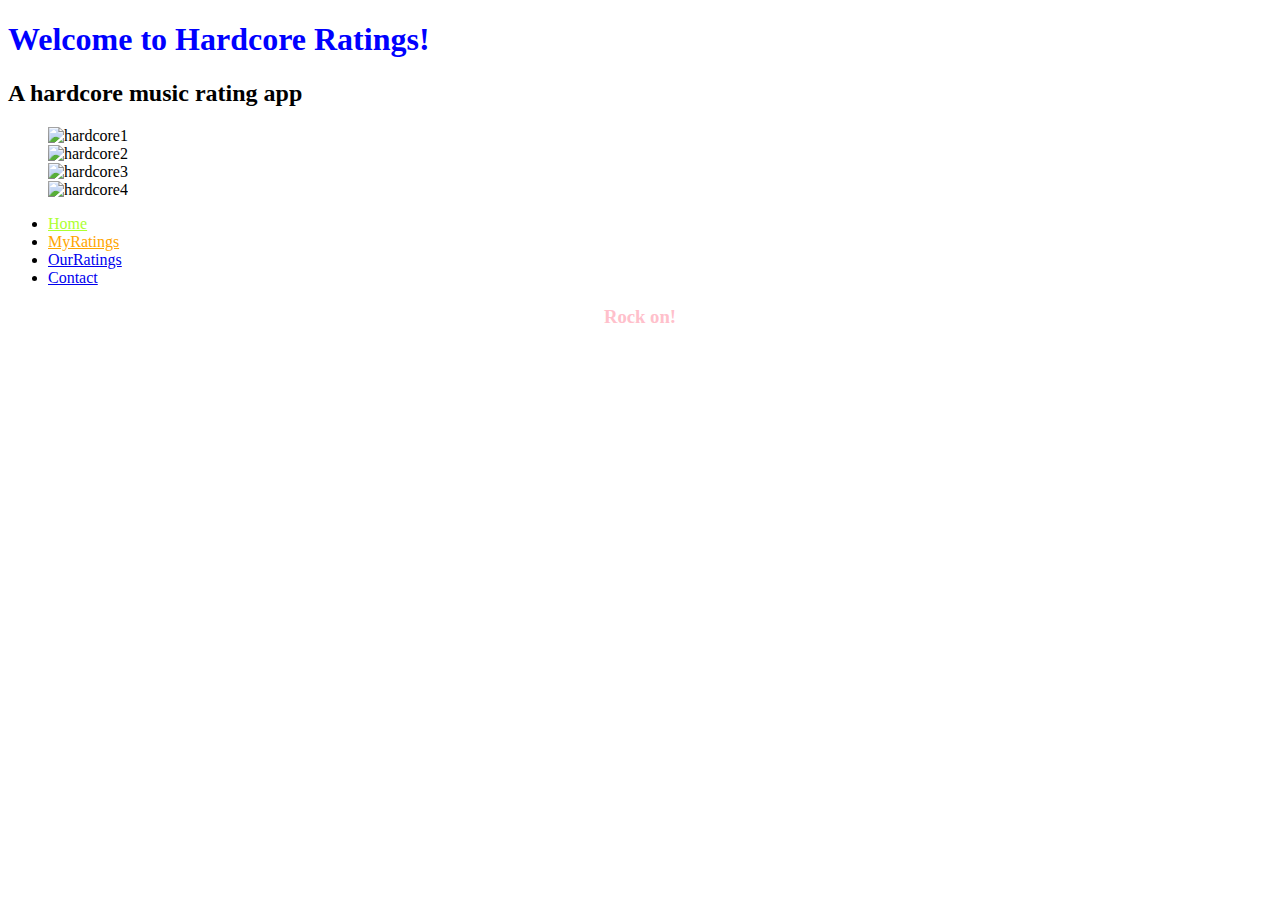
==== index.html @ dd76fd92 "css stuff realissue #4" ====
<!DOCTYPE html>
<html lang="en">
<link rel="stylesheet" type="text/css" href="styles.css">

<body>
  <h1>Welcome to Hardcore Ratings!<h1> 
  <h2> A hardcore music rating app</h2> 


<div class="flexcontainer">
  <!-- heading text -->
  <ul class="image-gallery"<li>
      <img src="https://1.bp.blogspot.com/-EMTWP_kpIJM/T5F5yray_EI/AAAAAAAAAG4/ZcrxycklTCk/s320/hardcore.jpg" alt="hardcore1" 
      style="width:200px;height:200px;"/>
      <div class="overlay"><span></span></div>

    <img src="https://rvamag.com/wp-content/uploads/2018/03/CBL_StrikeAnywhere_Nov2002-AlleyKatz_72dpi.jpg" alt="hardcore2" 
    style="width:200px;height:200px;"/>
    <div class="overlay"><span></span></div>
 
    <img src="https://musicindustryhowtoimages.s3.amazonaws.com/wp-content/uploads/2022/10/11160636/What-Is-Hardcore-Music-With-7-Top-Examples-History-.jpg" alt="hardcore3" 
    style="width:200px;height:200px;"/>
    <div class="overlay"><span></span></div>

    <img src="https://i.pinimg.com/736x/a7/e0/c8/a7e0c84f05b87ccf7ddef7a5ecb44d54--hardcore-bands-hardcore-music.jpg" alt="hardcore4" 
    style="width:200px;height:200px;"/>
    <div class="overlay"><span></span></div>
 
  </li>
    <!-- other items here -->
  </ul>
</div>
   

  <!-- Setting the Nav Bar -->
      <nav>
        <ul>
          <li><a class="link1" href="./" id="active" alt="Home page Link">Home</a></li>
          <li><a class="link2" href="#" alt="Projects page Link">MyRatings</a></li>
          <li><a class="link3" href="#" alt="Resume page Link">OurRatings</a></li>
          <li><a class="link4" href="#" alt="Contact page Link">Contact</a></li>
        </ul>
      </nav>
  
<head>
  <meta charset="utf-8" />
  <meta name="viewport" content="width=device-width, initial-scale=1.0" />
  <meta name="description"
    content="An innovative music rating app where all users can come together to add songs and rate them to their liking." />

  <title>MuRateMe: A Music Rating App</title>

</head>

<h3> Rock on! </h3>

</body>

</html>
---- styles.css ----
h1 {
  color: blue;
}

h3 {
  text-align: center;
  color: pink;
}


.flexcontainer {
  flex-direction: column;
}


.link1 {
  color: greenyellow;
}
.link2 {
  color: orange;
}
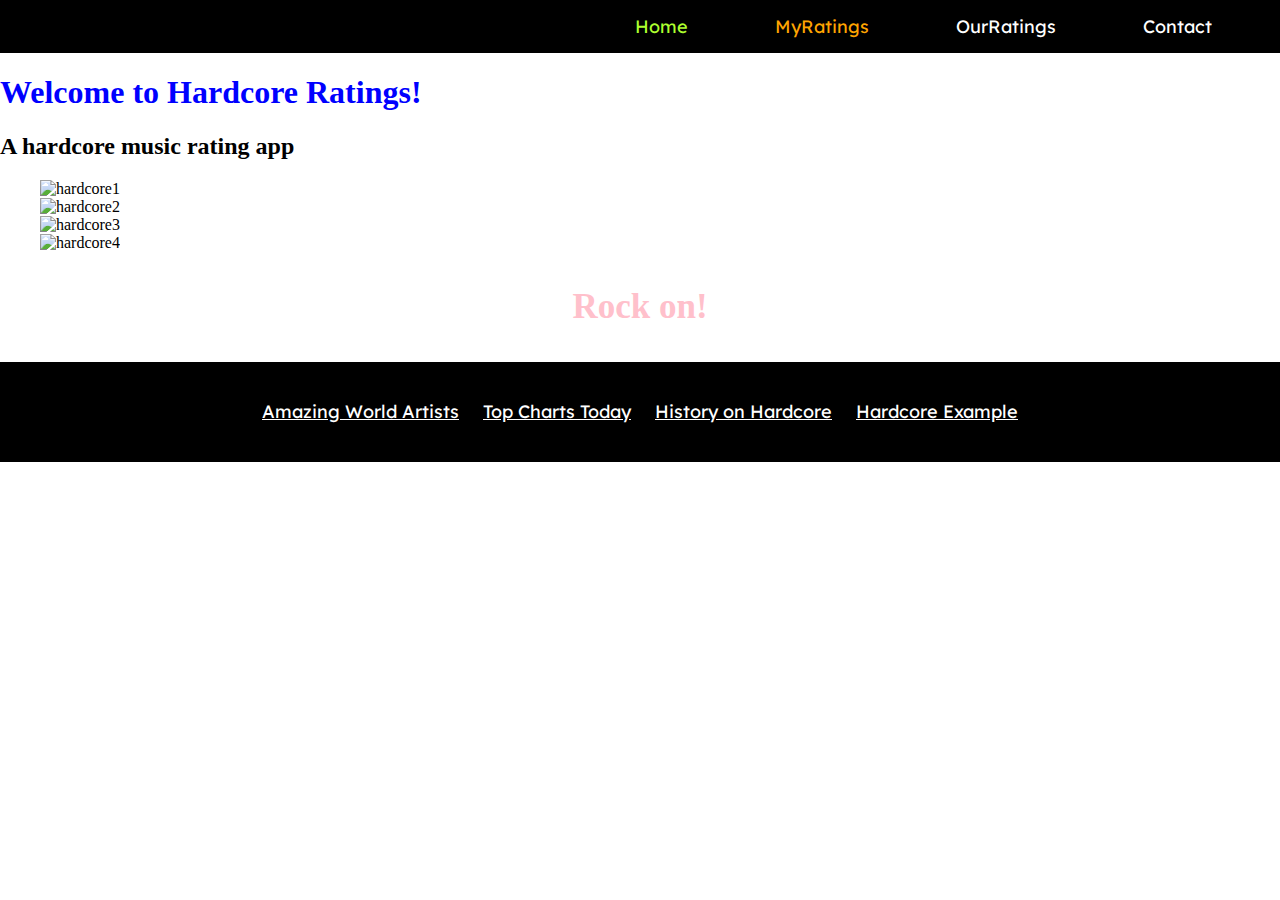
==== commit 042b3b6a: "moved and added onto css" ====
--- a/index.html
+++ b/index.html
@@ -2,58 +2,71 @@
 <html lang="en">
 <link rel="stylesheet" type="text/css" href="styles.css">
 
-<body>
-  <h1>Welcome to Hardcore Ratings!<h1> 
-  <h2> A hardcore music rating app</h2> 
-
-
-<div class="flexcontainer">
-  <!-- heading text -->
-  <ul class="image-gallery"<li>
-      <img src="https://1.bp.blogspot.com/-EMTWP_kpIJM/T5F5yray_EI/AAAAAAAAAG4/ZcrxycklTCk/s320/hardcore.jpg" alt="hardcore1" 
-      style="width:200px;height:200px;"/>
-      <div class="overlay"><span></span></div>
-
-    <img src="https://rvamag.com/wp-content/uploads/2018/03/CBL_StrikeAnywhere_Nov2002-AlleyKatz_72dpi.jpg" alt="hardcore2" 
-    style="width:200px;height:200px;"/>
-    <div class="overlay"><span></span></div>
- 
-    <img src="https://musicindustryhowtoimages.s3.amazonaws.com/wp-content/uploads/2022/10/11160636/What-Is-Hardcore-Music-With-7-Top-Examples-History-.jpg" alt="hardcore3" 
-    style="width:200px;height:200px;"/>
-    <div class="overlay"><span></span></div>
-
-    <img src="https://i.pinimg.com/736x/a7/e0/c8/a7e0c84f05b87ccf7ddef7a5ecb44d54--hardcore-bands-hardcore-music.jpg" alt="hardcore4" 
-    style="width:200px;height:200px;"/>
-    <div class="overlay"><span></span></div>
- 
-  </li>
-    <!-- other items here -->
-  </ul>
-</div>
-   
-
-  <!-- Setting the Nav Bar -->
-      <nav>
-        <ul>
-          <li><a class="link1" href="./" id="active" alt="Home page Link">Home</a></li>
-          <li><a class="link2" href="#" alt="Projects page Link">MyRatings</a></li>
-          <li><a class="link3" href="#" alt="Resume page Link">OurRatings</a></li>
-          <li><a class="link4" href="#" alt="Contact page Link">Contact</a></li>
-        </ul>
-      </nav>
-  
 <head>
   <meta charset="utf-8" />
   <meta name="viewport" content="width=device-width, initial-scale=1.0" />
   <meta name="description"
     content="An innovative music rating app where all users can come together to add songs and rate them to their liking." />
+  <link href="https://fonts.googleapis.com/css2?family=Lexend:wght@300&amp;display=swap" rel="stylesheet" />
 
   <title>MuRateMe: A Music Rating App</title>
 
 </head>
 
-<h3> Rock on! </h3>
+<body>
+
+  <!-- Setting the Nav Bar -->
+  <nav>
+    <ul>
+      <li><a class="link link1" href="./" id="active" alt="Home page Link">Home</a></li>
+      <li><a class="link link2" href="#" alt="Projects page Link">MyRatings</a></li>
+      <li><a class="link link3" href="#" alt="Resume page Link">OurRatings</a></li>
+      <li><a class="link link4" href="#" alt="Contact page Link">Contact</a></li>
+    </ul>
+  </nav>
+
+  <h1>Welcome to Hardcore Ratings!<h1>
+      <h2> A hardcore music rating app</h2>
+
+
+      <div class="flexcontainer">
+        <!-- heading text -->
+        <ul class="image-gallery" <li>
+          <img src="https://1.bp.blogspot.com/-EMTWP_kpIJM/T5F5yray_EI/AAAAAAAAAG4/ZcrxycklTCk/s320/hardcore.jpg"
+            alt="hardcore1" style="width:200px;height:200px;" />
+          <div class="overlay"><span></span></div>
+
+          <img src="https://rvamag.com/wp-content/uploads/2018/03/CBL_StrikeAnywhere_Nov2002-AlleyKatz_72dpi.jpg"
+            alt="hardcore2" style="width:200px;height:200px;" />
+          <div class="overlay"><span></span></div>
+
+          <img
+            src="https://musicindustryhowtoimages.s3.amazonaws.com/wp-content/uploads/2022/10/11160636/What-Is-Hardcore-Music-With-7-Top-Examples-History-.jpg"
+            alt="hardcore3" style="width:200px;height:200px;" />
+          <div class="overlay"><span></span></div>
+
+          <img
+            src="https://i.pinimg.com/736x/a7/e0/c8/a7e0c84f05b87ccf7ddef7a5ecb44d54--hardcore-bands-hardcore-music.jpg"
+            alt="hardcore4" style="width:200px;height:200px;" />
+          <div class="overlay"><span></span></div>
+
+          </li>
+          <!-- other items here -->
+        </ul>
+      </div>
+
+
+      <h3 id="Title-cont"> Rock on! </h3>
+
+      <div id="info-cont">
+        <div id="info">
+          <a href="https://www.last.fm/tag/hardcore/artists">Amazing World Artists</a>
+          <a href="https://www.billboard.com/charts/hot-100/">Top Charts Today</a>
+          <a href="https://en.wikipedia.org/wiki/Hardcore_punk">History on Hardcore</a>
+          <a href="https://pianity.com/tag/hardcore">Hardcore Example</a>
+        </div>
+      </div>
 
 </body>
 
-</html>
+</html>--- a/styles.css
+++ b/styles.css
@@ -1,3 +1,45 @@
+body,
+html {
+  height: 100%;
+  margin: 0;
+  overflow-x: hidden;
+}
+
+
+nav {
+  padding: 0px;
+  overflow: hidden;
+  width: 100%;
+  background-color: black;
+}
+
+nav ul {
+  margin: 0px;
+  list-style-type: none;
+  overflow: hidden;
+  background-color: transparent;
+  text-align: right;
+  width: 100%;
+  padding-inline-start: 0px
+}
+
+nav li {
+  display: inline-block;
+  padding: 15px;
+  font-size: 18px;
+  margin-inline-end: 53px;
+}
+
+.link {
+  color: white;
+  text-decoration: none;
+  text-align: center;
+  font-family: 'Lexend', 'Cormorant Garamond', serif;
+  font-size: 18px;
+}
+
+
+
 
 h1 {
   color: blue;
@@ -9,14 +51,43 @@
 }
 
 
+
 .flexcontainer {
   flex-direction: column;
+
 }
 
 
 .link1 {
   color: greenyellow;
 }
+
 .link2 {
   color: orange;
+}
+
+#info-cont {
+  display: flex;
+  height: 100px;
+  width: 100%;
+  text-align: center;
+  background-color: black;
+  position: relative;
+  justify-content: center;
+  align-items: center;
+  flex-wrap: wrap;
+}
+
+#Title-cont {
+  font-size: 35px;
+
+}
+
+
+#info-cont a {
+  color: white;
+  text-decoration: underline;
+  padding: 10px;
+  font-family: 'Lexend', 'Cormorant Garamond', serif;
+  font-size: 18px;
 }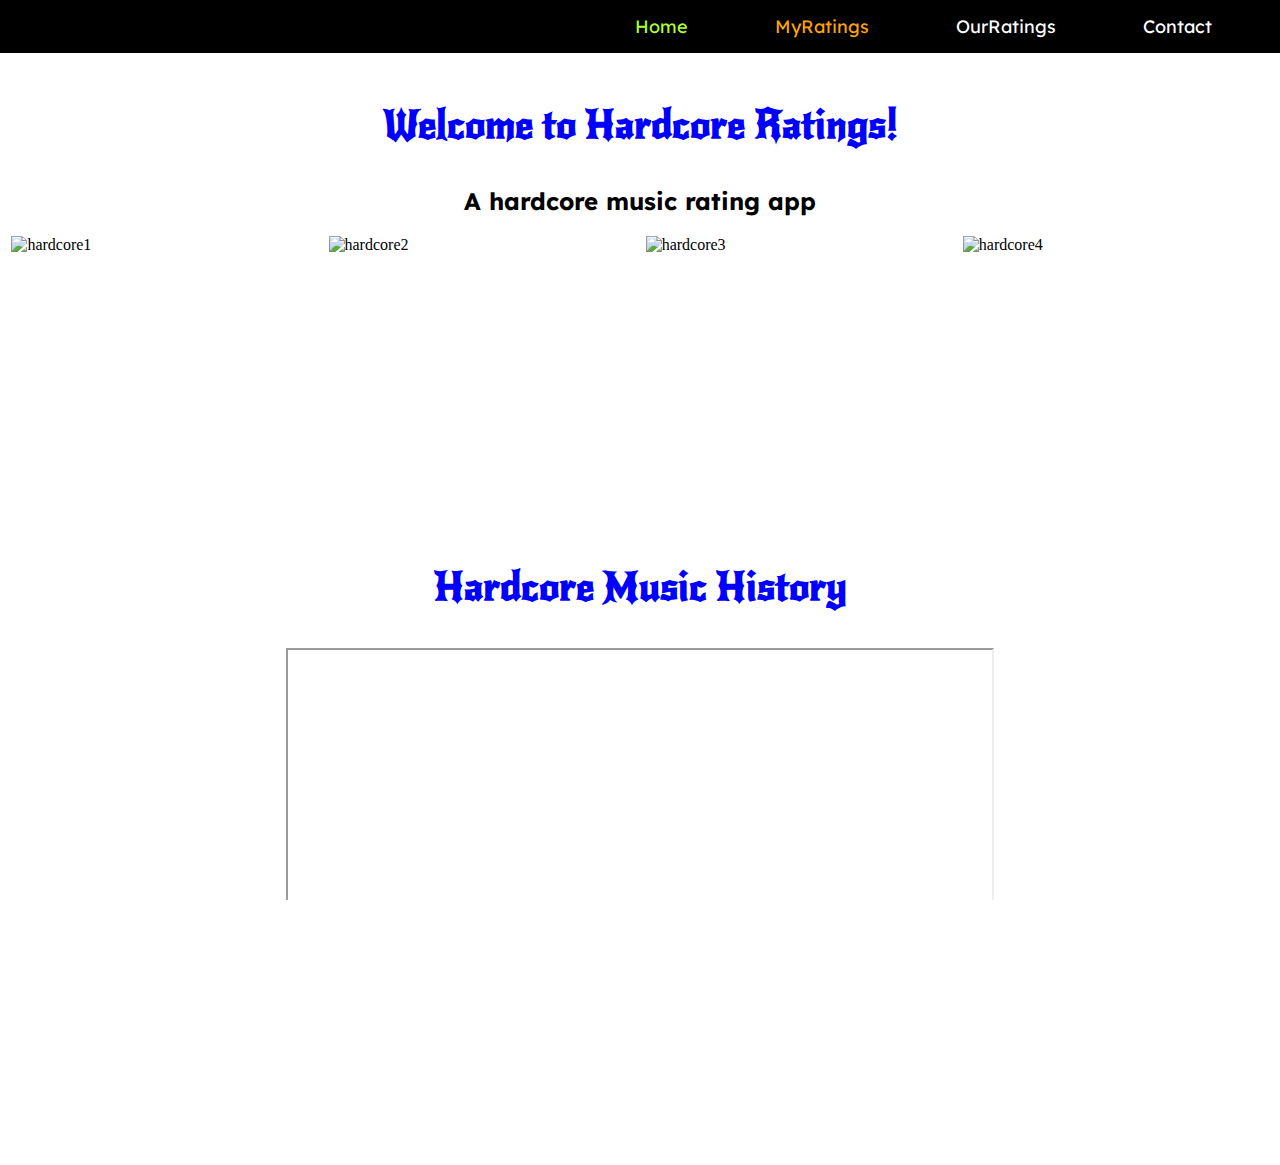
==== commit e6207bfa: "fixed CSS and added iframe (Issue #3)" ====
--- a/index.html
+++ b/index.html
@@ -7,6 +7,9 @@
   <meta name="viewport" content="width=device-width, initial-scale=1.0" />
   <meta name="description"
     content="An innovative music rating app where all users can come together to add songs and rate them to their liking." />
+  <link rel="preconnect" href="https://fonts.googleapis.com">
+  <link rel="preconnect" href="https://fonts.gstatic.com" crossorigin>
+  <link href="https://fonts.googleapis.com/css2?family=New+Rocker&display=swap" rel="stylesheet">
   <link href="https://fonts.googleapis.com/css2?family=Lexend:wght@300&amp;display=swap" rel="stylesheet" />
 
   <title>MuRateMe: A Music Rating App</title>
@@ -25,47 +28,45 @@
     </ul>
   </nav>
 
-  <h1>Welcome to Hardcore Ratings!<h1>
-      <h2> A hardcore music rating app</h2>
+  <h1>Welcome to Hardcore Ratings!</h1>
+  <h2> A hardcore music rating app</h2>
 
 
-      <div class="flexcontainer">
-        <!-- heading text -->
-        <ul class="image-gallery" <li>
-          <img src="https://1.bp.blogspot.com/-EMTWP_kpIJM/T5F5yray_EI/AAAAAAAAAG4/ZcrxycklTCk/s320/hardcore.jpg"
-            alt="hardcore1" style="width:200px;height:200px;" />
-          <div class="overlay"><span></span></div>
+  <div class="flexcontainer">
+    <!-- heading text -->
+    <img src="https://1.bp.blogspot.com/-EMTWP_kpIJM/T5F5yray_EI/AAAAAAAAAG4/ZcrxycklTCk/s320/hardcore.jpg"
+      alt="hardcore1" />
+    <div class="overlay"><span></span></div>
 
-          <img src="https://rvamag.com/wp-content/uploads/2018/03/CBL_StrikeAnywhere_Nov2002-AlleyKatz_72dpi.jpg"
-            alt="hardcore2" style="width:200px;height:200px;" />
-          <div class="overlay"><span></span></div>
+    <img src="https://rvamag.com/wp-content/uploads/2018/03/CBL_StrikeAnywhere_Nov2002-AlleyKatz_72dpi.jpg"
+      alt="hardcore2" />
+    <div class="overlay"><span></span></div>
 
-          <img
-            src="https://musicindustryhowtoimages.s3.amazonaws.com/wp-content/uploads/2022/10/11160636/What-Is-Hardcore-Music-With-7-Top-Examples-History-.jpg"
-            alt="hardcore3" style="width:200px;height:200px;" />
-          <div class="overlay"><span></span></div>
+    <img
+      src="https://musicindustryhowtoimages.s3.amazonaws.com/wp-content/uploads/2022/10/11160636/What-Is-Hardcore-Music-With-7-Top-Examples-History-.jpg"
+      alt="hardcore3" />
+    <div class="overlay"><span></span></div>
 
-          <img
-            src="https://i.pinimg.com/736x/a7/e0/c8/a7e0c84f05b87ccf7ddef7a5ecb44d54--hardcore-bands-hardcore-music.jpg"
-            alt="hardcore4" style="width:200px;height:200px;" />
-          <div class="overlay"><span></span></div>
+    <img src="https://i.pinimg.com/736x/a7/e0/c8/a7e0c84f05b87ccf7ddef7a5ecb44d54--hardcore-bands-hardcore-music.jpg"
+      alt="hardcore4" />
+    <div class="overlay"><span></span></div>
+  </div>
 
-          </li>
-          <!-- other items here -->
-        </ul>
-      </div>
+  <h1>Hardcore Music History</h1>
+  <!-- ADD IFRAME -->
+  <iframe src="https://www.musicindustryhowto.com/what-is-hardcore-music/" name="HardCoreAd"></iframe>
 
 
-      <h3 id="Title-cont"> Rock on! </h3>
+  <h3 id="Title-cont"> Rock on! </h3>
 
-      <div id="info-cont">
-        <div id="info">
-          <a href="https://www.last.fm/tag/hardcore/artists">Amazing World Artists</a>
-          <a href="https://www.billboard.com/charts/hot-100/">Top Charts Today</a>
-          <a href="https://en.wikipedia.org/wiki/Hardcore_punk">History on Hardcore</a>
-          <a href="https://pianity.com/tag/hardcore">Hardcore Example</a>
-        </div>
-      </div>
+  <div id="info-cont">
+    <div id="info">
+      <a href="https://www.last.fm/tag/hardcore/artists">Amazing World Artists</a>
+      <a href="https://www.billboard.com/charts/hot-100/">Top Charts Today</a>
+      <a href="https://en.wikipedia.org/wiki/Hardcore_punk">History on Hardcore</a>
+      <a href="https://pianity.com/tag/hardcore">Hardcore Example</a>
+    </div>
+  </div>
 
 </body>
 
--- a/styles.css
+++ b/styles.css
@@ -5,6 +5,25 @@
   overflow-x: hidden;
 }
 
+h1 {
+  font-size: 40px;
+  padding-top: 20px;
+  padding-bottom: 10px;
+  text-align: center;
+  color: blue;
+  font-family: 'New Rocker', cursive;
+}
+
+h2 {
+  text-align: center;
+  font-family: 'Lexend', 'Cormorant Garamond', serif;
+}
+
+h3 {
+  text-align: center;
+  font-family: 'New Rocker', cursive;
+  color: pink;
+}
 
 nav {
   padding: 0px;
@@ -38,32 +57,26 @@
   font-size: 18px;
 }
 
-
-
-
-h1 {
-  color: blue;
-}
-
-h3 {
-  text-align: center;
-  color: pink;
-}
-
-
-
-.flexcontainer {
-  flex-direction: column;
-
-}
-
-
 .link1 {
   color: greenyellow;
 }
 
 .link2 {
   color: orange;
+}
+
+
+.flexcontainer {
+  display: flex;
+  flex-direction: row;
+  flex-wrap: wrap;
+  justify-content: space-evenly;
+
+}
+
+.flexcontainer img {
+  width: 23%;
+  height: 280px;
 }
 
 #info-cont {
@@ -90,4 +103,13 @@
   padding: 10px;
   font-family: 'Lexend', 'Cormorant Garamond', serif;
   font-size: 18px;
+}
+
+iframe {
+  display: block;
+  position: relative;
+  margin: auto;
+  width: 55%;
+  height: 300px;
+  margin: auto;
 }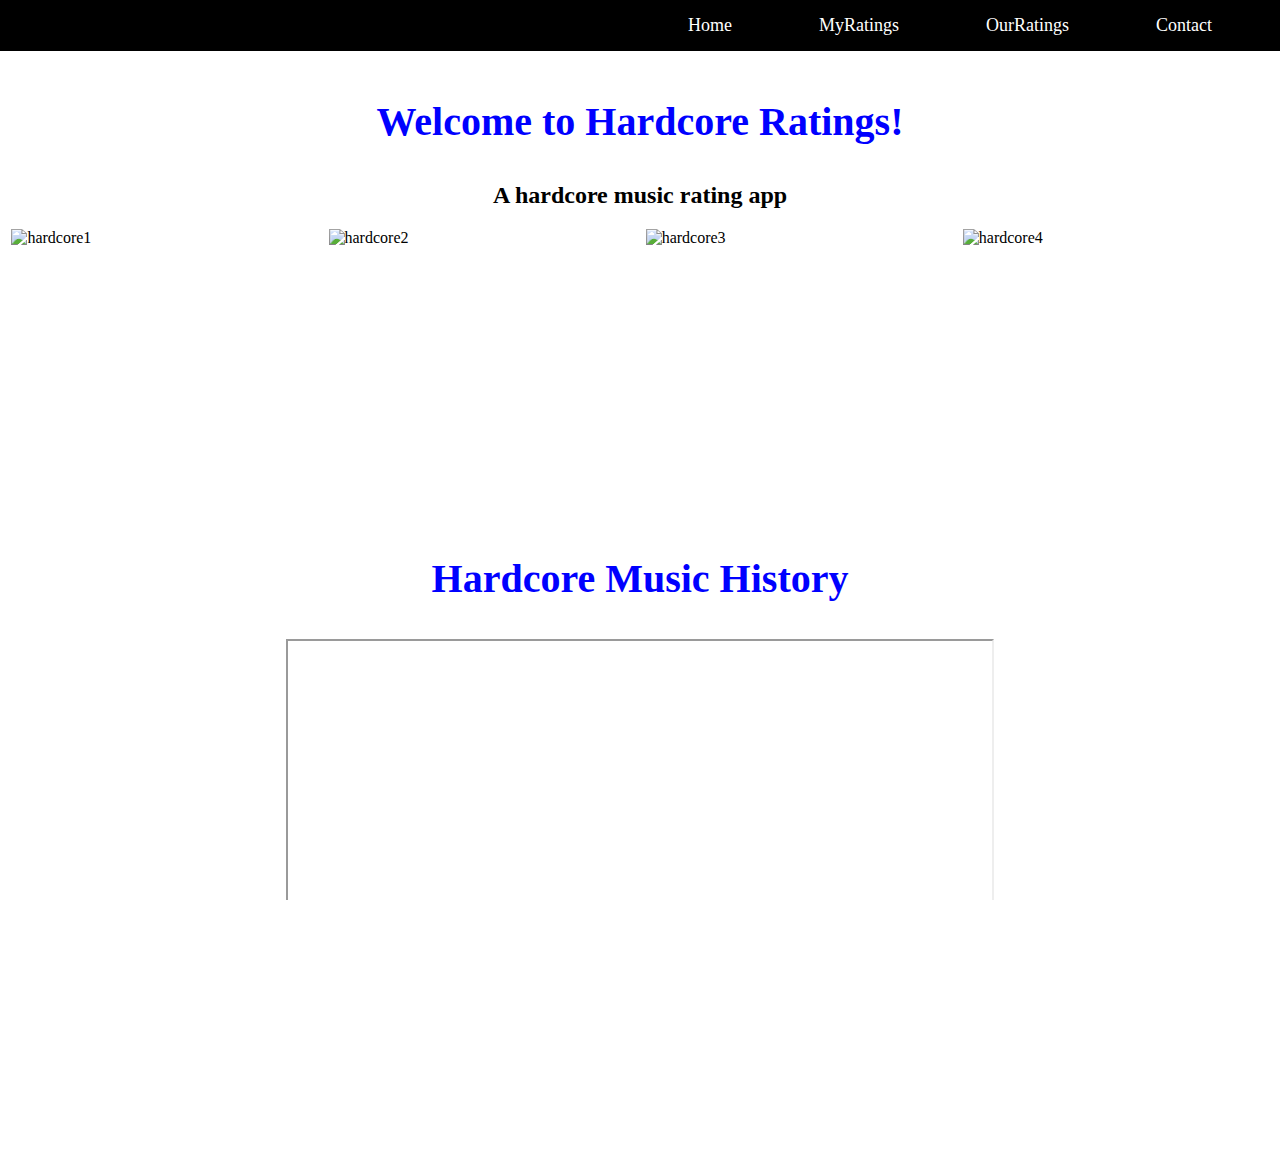
==== commit e228e4b5: "small changes" ====
--- a/index.html
+++ b/index.html
@@ -7,10 +7,6 @@
   <meta name="viewport" content="width=device-width, initial-scale=1.0" />
   <meta name="description"
     content="An innovative music rating app where all users can come together to add songs and rate them to their liking." />
-  <link rel="preconnect" href="https://fonts.googleapis.com">
-  <link rel="preconnect" href="https://fonts.gstatic.com" crossorigin>
-  <link href="https://fonts.googleapis.com/css2?family=New+Rocker&display=swap" rel="stylesheet">
-  <link href="https://fonts.googleapis.com/css2?family=Lexend:wght@300&amp;display=swap" rel="stylesheet" />
 
   <title>MuRateMe: A Music Rating App</title>
 
--- a/styles.css
+++ b/styles.css
@@ -11,18 +11,15 @@
   padding-bottom: 10px;
   text-align: center;
   color: blue;
-  font-family: 'New Rocker', cursive;
 }
 
 h2 {
   text-align: center;
-  font-family: 'Lexend', 'Cormorant Garamond', serif;
 }
 
 h3 {
   text-align: center;
-  font-family: 'New Rocker', cursive;
-  color: pink;
+  color: red;
 }
 
 nav {
@@ -53,17 +50,9 @@
   color: white;
   text-decoration: none;
   text-align: center;
-  font-family: 'Lexend', 'Cormorant Garamond', serif;
   font-size: 18px;
 }
 
-.link1 {
-  color: greenyellow;
-}
-
-.link2 {
-  color: orange;
-}
 
 
 .flexcontainer {
@@ -101,7 +90,6 @@
   color: white;
   text-decoration: underline;
   padding: 10px;
-  font-family: 'Lexend', 'Cormorant Garamond', serif;
   font-size: 18px;
 }
 
@@ -112,4 +100,27 @@
   width: 55%;
   height: 300px;
   margin: auto;
+}
+
+@media (max-width: 800px) {
+  .flexcontainer {
+    display: flex;
+    flex-wrap: wrap;
+    flex-direction: column;
+    align-content: center;
+  }
+
+  .flexcontainer img {
+    width: 80%;
+    height: 20%;
+  }
+
+  h1 {
+    font-size: 30px;
+  }
+
+  .link {
+    font-size: 14px;
+  }
+
 }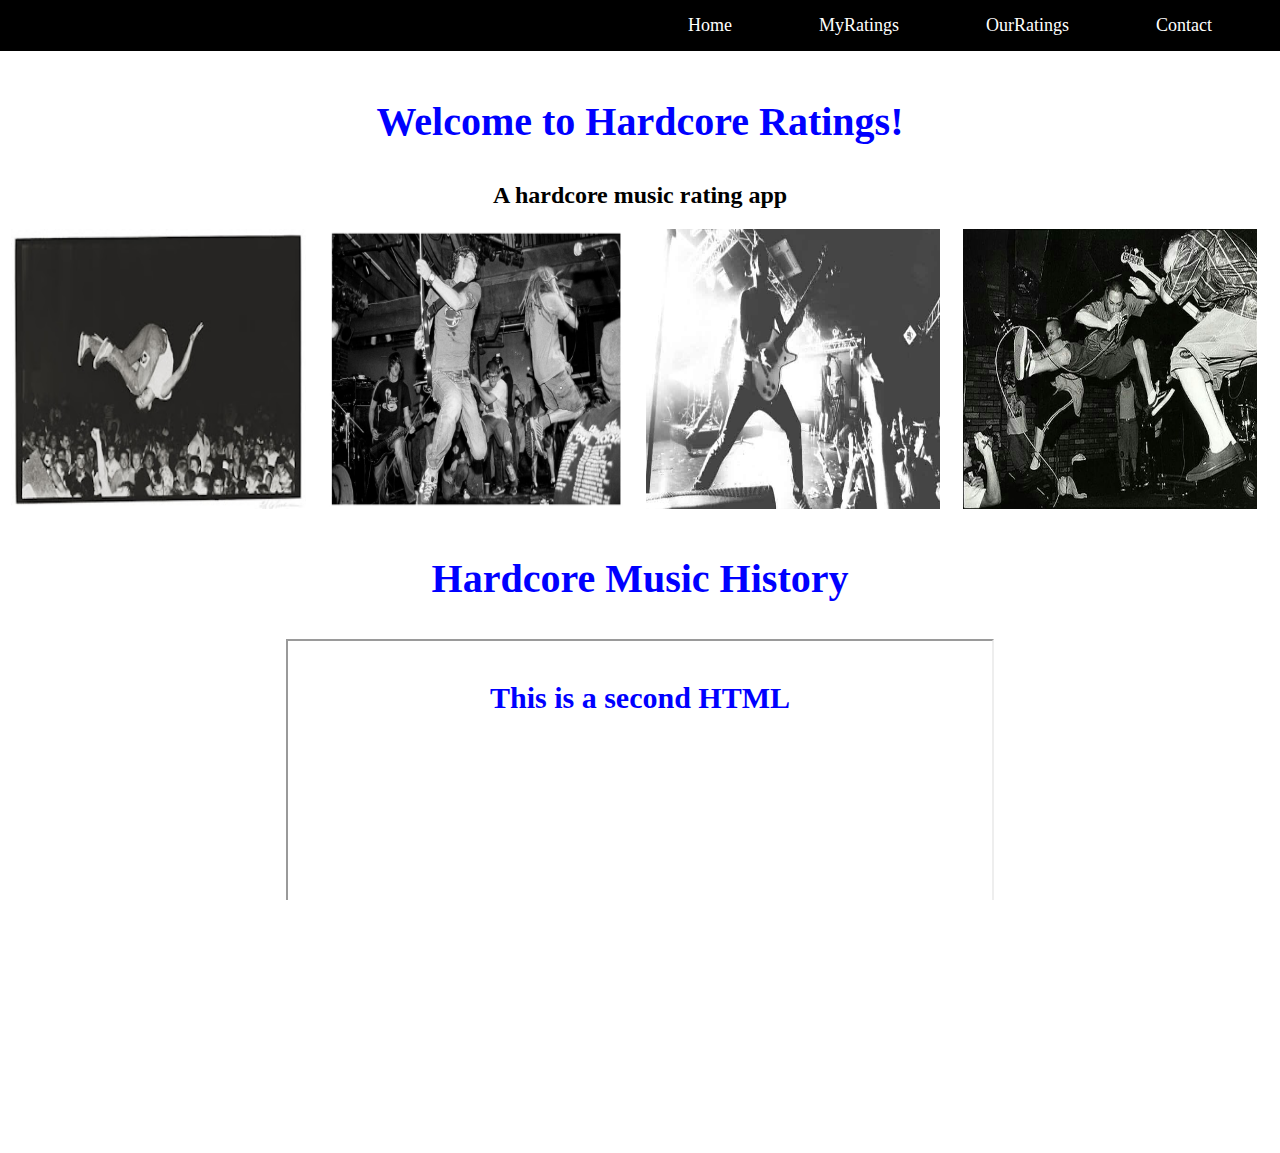
==== commit 2e27f31f: "added local images and iframe to improve performance and accesibility (Issue #7)" ====
--- a/index.html
+++ b/index.html
@@ -30,27 +30,22 @@
 
   <div class="flexcontainer">
     <!-- heading text -->
-    <img src="https://1.bp.blogspot.com/-EMTWP_kpIJM/T5F5yray_EI/AAAAAAAAAG4/ZcrxycklTCk/s320/hardcore.jpg"
-      alt="hardcore1" />
+    <img src="hardcore.jpg" alt="hardcore1" />
     <div class="overlay"><span></span></div>
 
-    <img src="https://rvamag.com/wp-content/uploads/2018/03/CBL_StrikeAnywhere_Nov2002-AlleyKatz_72dpi.jpg"
-      alt="hardcore2" />
+    <img src="hardcore1.jpeg" alt="hardcore2" />
     <div class="overlay"><span></span></div>
 
-    <img
-      src="https://musicindustryhowtoimages.s3.amazonaws.com/wp-content/uploads/2022/10/11160636/What-Is-Hardcore-Music-With-7-Top-Examples-History-.jpg"
-      alt="hardcore3" />
+    <img src="hardcore2.jpeg" alt="hardcore3" />
     <div class="overlay"><span></span></div>
 
-    <img src="https://i.pinimg.com/736x/a7/e0/c8/a7e0c84f05b87ccf7ddef7a5ecb44d54--hardcore-bands-hardcore-music.jpg"
-      alt="hardcore4" />
+    <img src="hardcore3.jpeg" alt="hardcore4" />
     <div class="overlay"><span></span></div>
   </div>
 
   <h1>Hardcore Music History</h1>
   <!-- ADD IFRAME -->
-  <iframe src="https://www.musicindustryhowto.com/what-is-hardcore-music/" name="HardCoreAd"></iframe>
+  <iframe src="iframe.html" name="HardCoreAd"></iframe>
 
 
   <h3 id="Title-cont"> Rock on! </h3>
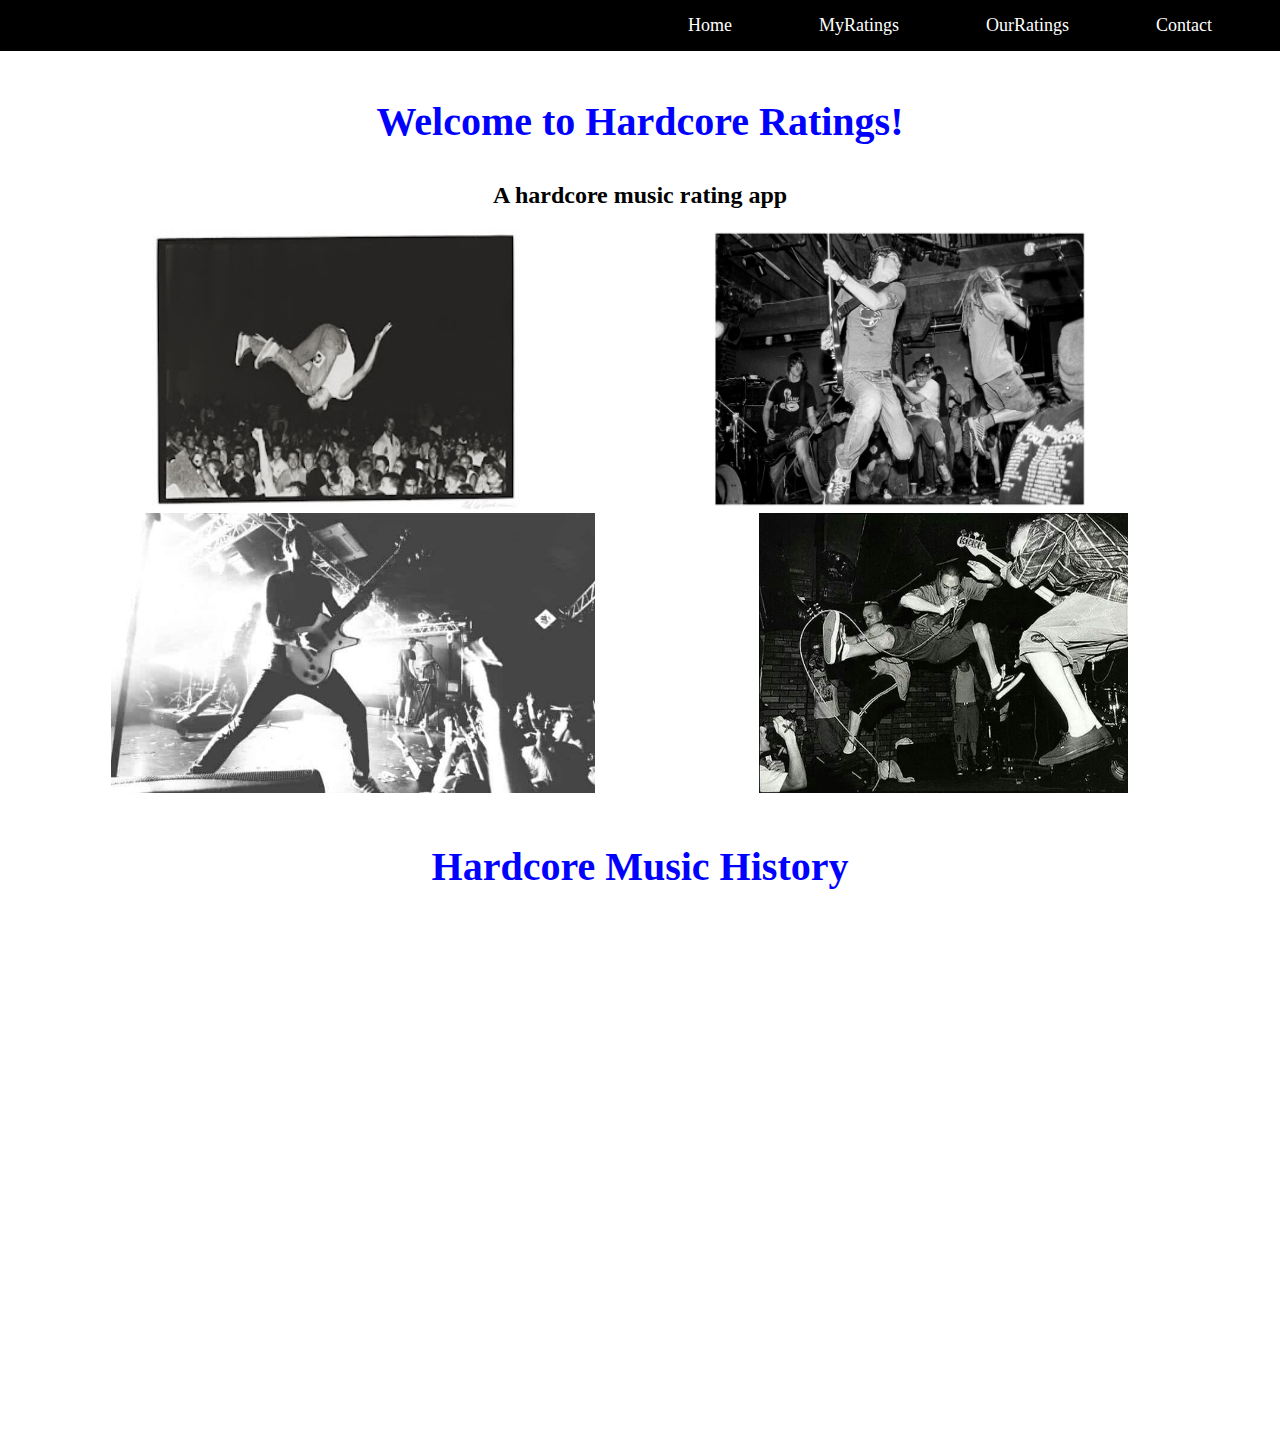
==== commit 4a389791: "fixed images to increase performance in mobile" ====
--- a/index.html
+++ b/index.html
@@ -30,22 +30,27 @@
 
   <div class="flexcontainer">
     <!-- heading text -->
-    <img src="hardcore.jpg" alt="hardcore1" />
-    <div class="overlay"><span></span></div>
-
-    <img src="hardcore1.jpeg" alt="hardcore2" />
-    <div class="overlay"><span></span></div>
-
-    <img src="hardcore2.jpeg" alt="hardcore3" />
-    <div class="overlay"><span></span></div>
-
-    <img src="hardcore3.jpeg" alt="hardcore4" />
-    <div class="overlay"><span></span></div>
+    <div>
+      <img src="hardcore.jpg" style="width:90%; height : 280px" alt="hardcore1" />
+      <div class="overlay"><span></span></div>
+    </div>
+    <div>
+      <img src="hardcore1.jpeg" style="width:90%; height : 280px" alt="hardcore2" />
+      <div class="overlay"><span></span></div>
+    </div>
+    <div>
+      <img src="hardcore2.jpeg" style="width:90%; height : 280px" alt="hardcore3" />
+      <div class="overlay"><span></span></div>
+    </div>
+    <div>
+      <img src="hardcore3.jpeg" style="width:90%; height : 280px" alt="hardcore4" />
+      <div class="overlay"><span></span></div>
+    </div>
   </div>
 
   <h1>Hardcore Music History</h1>
   <!-- ADD IFRAME -->
-  <iframe src="iframe.html" name="HardCoreAd"></iframe>
+  <iframe src="iframe.html" style="width:55%; height : 300px" name="HardCoreAd"></iframe>
 
 
   <h3 id="Title-cont"> Rock on! </h3>
--- a/styles.css
+++ b/styles.css
@@ -63,10 +63,7 @@
 
 }
 
-.flexcontainer img {
-  width: 23%;
-  height: 280px;
-}
+
 
 #info-cont {
   display: flex;
@@ -110,10 +107,6 @@
     align-content: center;
   }
 
-  .flexcontainer img {
-    width: 80%;
-    height: 20%;
-  }
 
   h1 {
     font-size: 30px;
